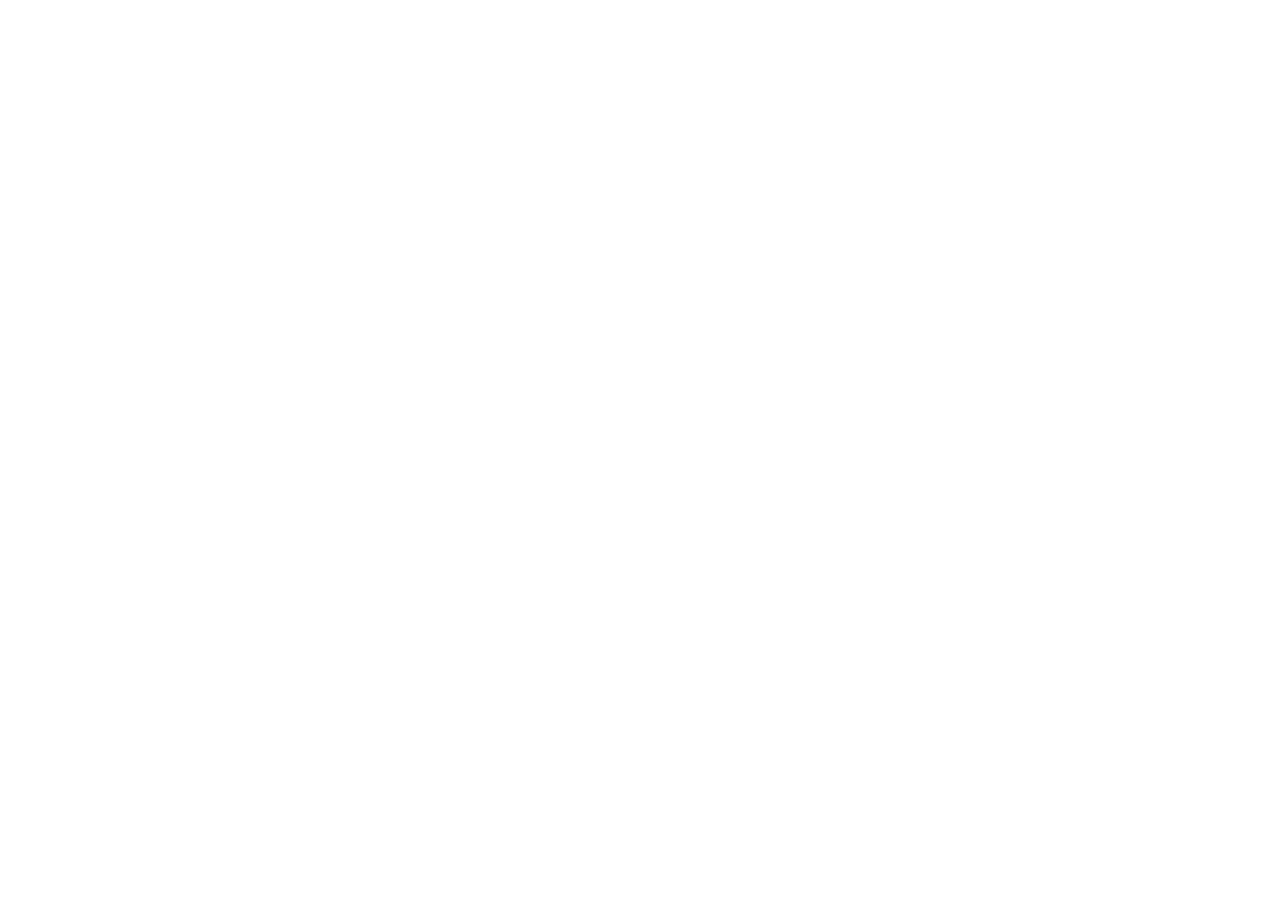
==== index.html @ f075ee16 "Add files via upload" ====
<!DOCTYPE html>
<html>

<head>
    <meta charset="utf-8">
    <meta name="viewport" content="width=device-width">
    <title>Emulator</title>
    <link href="style.css" rel="stylesheet" type="text/css" />
</head>

<body>
    <div class="container" id="game-container" hidden>
        <div id='game'></div>
    </div>
    
    <div id="menu-container"></div>
    
    <!-- <script src="//cdn.jsdelivr.net/npm/eruda"></script>
    <script>eruda.init();</script> -->
    
    <script src="main.js"></script>
</body>

</html>
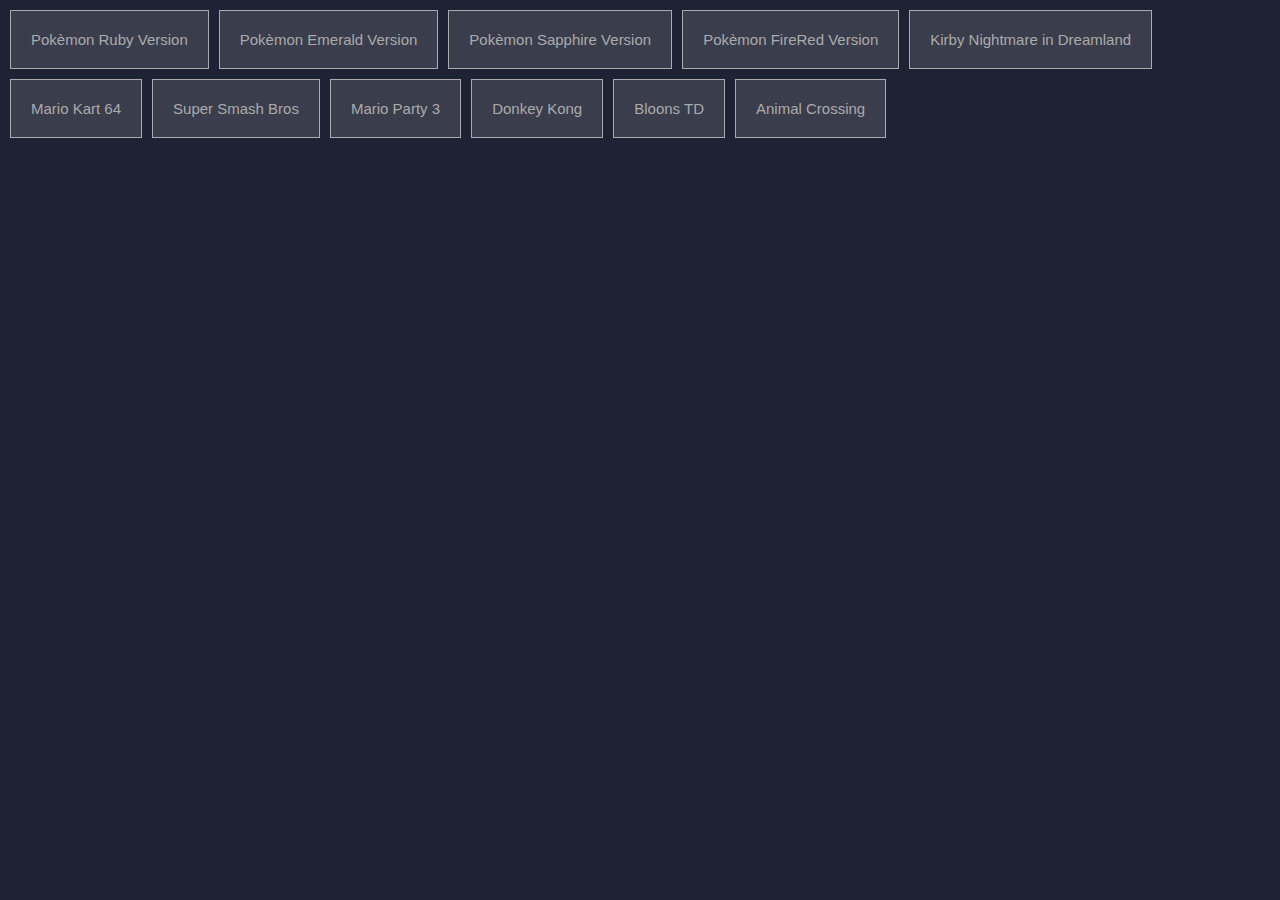
==== commit 0146d716: "Update index.html" ====
--- a/index.html
+++ b/index.html
@@ -10,7 +10,7 @@
 
 <body>
     <div class="container" id="game-container" hidden>
-        <div id='game'></div>
+        <div id="game"></div>
     </div>
     
     <div id="menu-container"></div>
@@ -21,4 +21,4 @@
     <script src="main.js"></script>
 </body>
 
-</html>+</html>
--- a/style.css
+++ b/style.css
@@ -0,0 +1,39 @@
+html,
+body,
+.container {
+    height: 100%;
+    width: 100%;
+    margin: 0;
+    padding: 0;
+    border: 0;
+}
+
+body {
+    background: #1d2234;
+}
+
+#menu-container {
+    display: flex;
+    flex-wrap: wrap;
+    align-items: stretch;
+    margin: 0px;
+    padding: 5px;
+}
+
+#menu-container button {
+    --light: #ababab;
+    border: 1px solid var(--light);
+    /* border-radius: 10px; */
+    flex: 1;
+    margin: 5px;
+    padding: 20px;
+    cursor: pointer;
+    transition: 0.2s ease;
+    background-color: #3a3d4b;
+    font-size: 15px;
+    color: var(--light);
+}
+
+#menu-container button:hover {
+    background-color: #5b5c62;
+}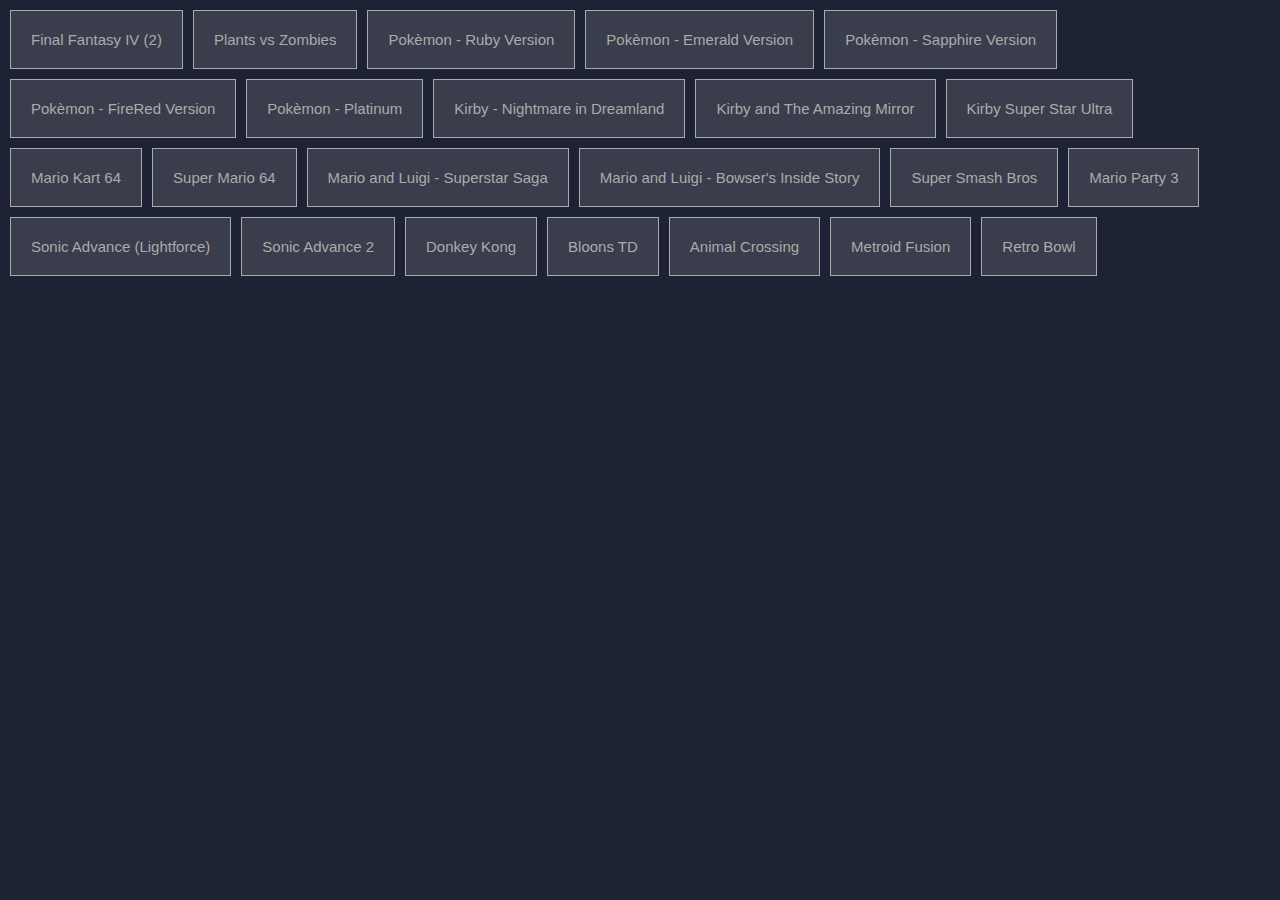
==== commit 7efc6d4e: "Update index.html" ====
--- a/index.html
+++ b/index.html
@@ -6,6 +6,7 @@
     <meta name="viewport" content="width=device-width">
     <title>Emulator</title>
     <link href="style.css" rel="stylesheet" type="text/css" />
+    <script type="text/javascript" src="https://www.dropbox.com/static/api/2/dropins.js" id="dropboxjs" data-app-key="yzamgka87bvqme1"></script>
 </head>
 
 <body>
--- a/style.css
+++ b/style.css
@@ -10,6 +10,15 @@
 
 body {
     background: #1d2234;
+}
+
+#retrobowl {
+    height: 100%;
+    width: 100%;
+    margin: 0;
+    padding: 0;
+    border: 0;
+    overflow: hidden;
 }
 
 #menu-container {
@@ -36,4 +45,4 @@
 
 #menu-container button:hover {
     background-color: #5b5c62;
-}+}
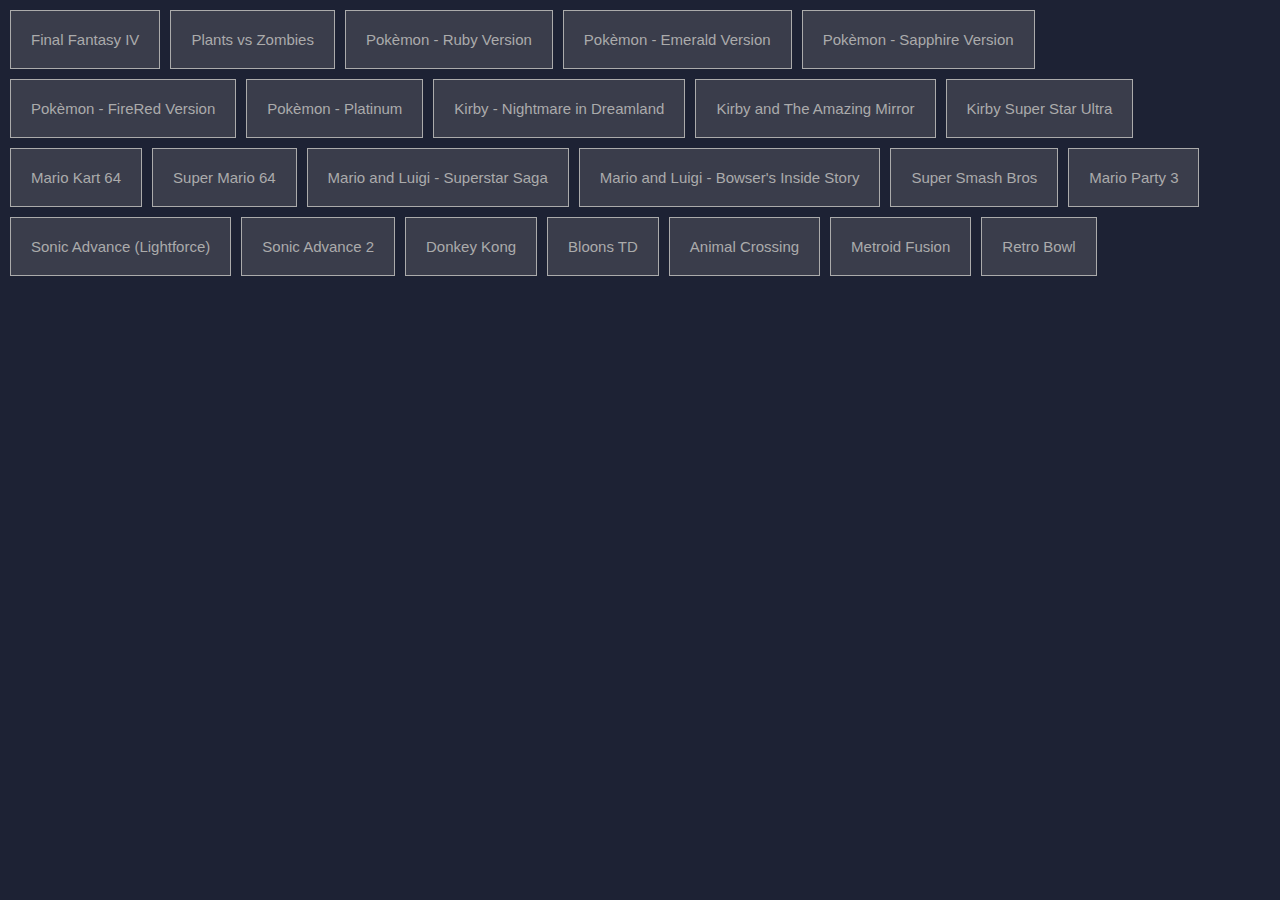
==== commit 87606cca: "Update index.html" ====
--- a/index.html
+++ b/index.html
@@ -6,7 +6,6 @@
     <meta name="viewport" content="width=device-width">
     <title>Emulator</title>
     <link href="style.css" rel="stylesheet" type="text/css" />
-    <script type="text/javascript" src="https://www.dropbox.com/static/api/2/dropins.js" id="dropboxjs" data-app-key="yzamgka87bvqme1"></script>
 </head>
 
 <body>
